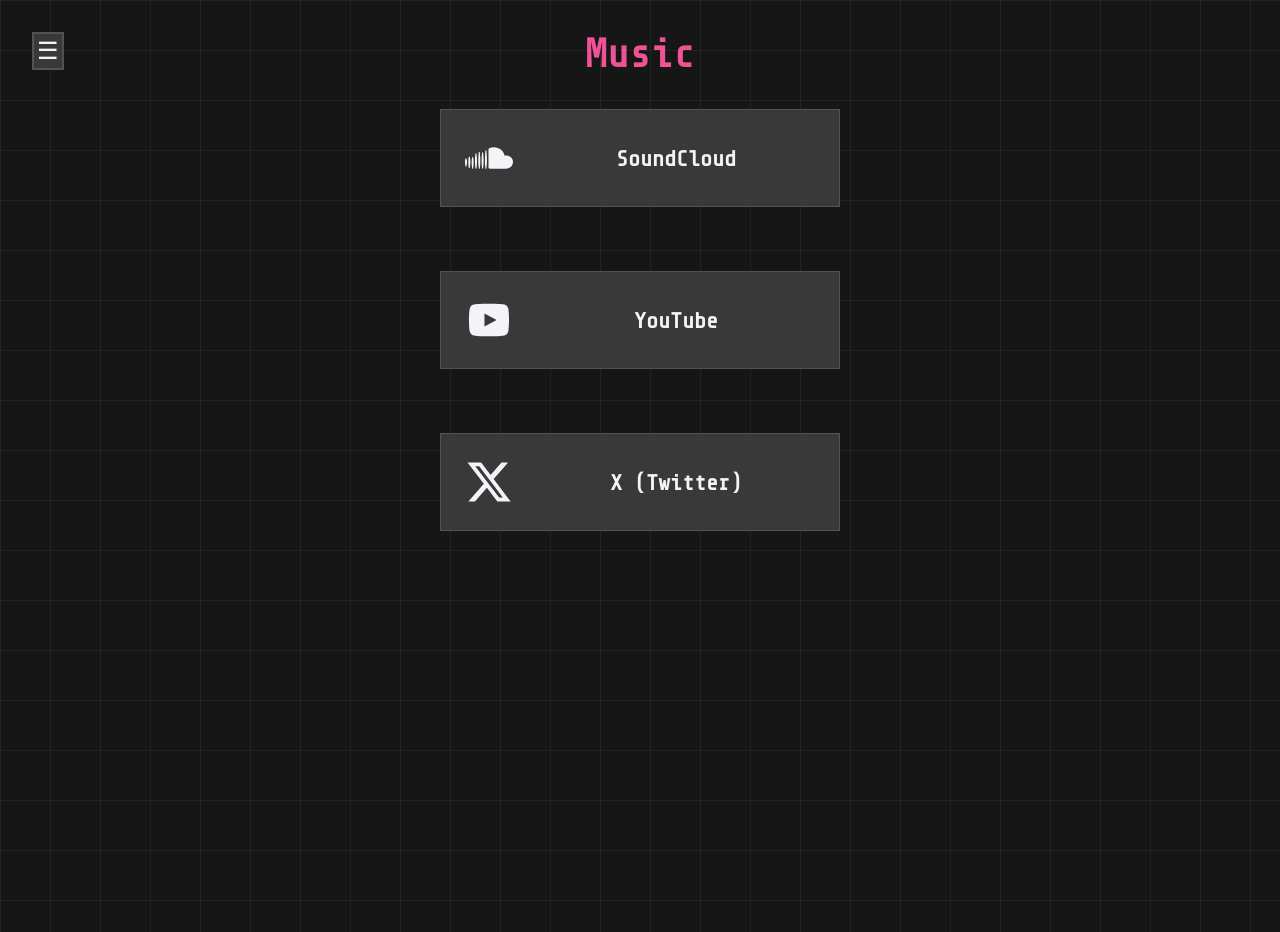
==== music.html @ 566428ff "add music" ====
<!DOCTYPE html>
<html lang="en">
<head>
    <meta charset="UTF-8">
    <meta name="viewport" content="width=device-width, initial-scale=1.0">
    <title>AverageChemical</title>
    <link href="https://fonts.googleapis.com/css2?family=Share+Tech+Mono&display=swap" rel="stylesheet">
    <style>
        :root {
            --oxo-base00: #161616;
            --oxo-base01: #262626;
            --oxo-base02: #393939;
            --oxo-base03: #525252;
            --oxo-base04: #dde1e6;
            --oxo-base05: #f2f4f8;
            --oxo-base06: #ffffff;
            --oxo-red: #ff7eb6;
            --oxo-orange: #ff6f00;
            --oxo-yellow: #ffd60a;
            --oxo-green: #42be65;
            --oxo-cyan: #82cfff;
            --oxo-blue: #78a9ff;
            --oxo-purple: #be95ff;
            --accent-pink: #ee5396;
        }
        * {
            margin: 0;
            padding: 0;
            box-sizing: border-box;
        }
        body {
            font-family: 'Share Tech Mono', 'Courier New', 'Liberation Mono', 'DejaVu Sans Mono', monospace;
            background: var(--oxo-base00);
            color: var(--oxo-base05);
            min-height: 100vh;
            position: relative;
            overflow-x: hidden;
            background-image: 
                linear-gradient(rgba(82, 82, 82, 0.2) 1px, transparent 1px),
                linear-gradient(90deg, rgba(82, 82, 82, 0.2) 1px, transparent 1px);
            background-size: 50px 50px;
        }
        .container {
            text-align: center;
            width: 50%;
            max-width: 1200px;
            margin: 2rem auto 0;
            padding: 3rem;
            background: var(--oxo-base01);
            border: 2px solid var(--oxo-base03);
            position: relative;
            z-index: 1;
        }
        .music-container {
            text-align: left;
            width: 70%;
            max-width: 1200px;
            margin: 2rem auto 0;
            padding: 3rem;
            background: var(--oxo-base01);
            border: 2px solid var(--oxo-base03);
            position: relative;
            z-index: 1;
        }
        h1 {
            font-size: 2.5rem;
            font-weight: 700;
            margin-bottom: 2rem;
            color: var(--oxo-cyan);
        }
        h2 {
            font-size: 2rem;
            font-weight: 700;
            margin-bottom: 1.5rem;
            color: var(--oxo-cyan);
        }
        .main-text {
            font-size: 1.2rem;
            margin-bottom: 2rem;
            color: var(--oxo-base04);
            line-height: 1.6;
        }
        .accent {
            color: var(--accent-pink);
            font-weight: 700;
        }
        .music-platform {
            display: flex;
            align-items: center;
            justify-content: center;
            margin-bottom: 2rem;
            padding: 1.5rem;
            background: var(--oxo-base02);
            border: 1px solid var(--oxo-base03);
            transition: all 0.3s ease;
            width: 100%;
            max-width: 400px;
            margin-left: auto;
            margin-right: auto;
        }
        .music-platform:hover {
            border-color: var(--accent-pink);
            transform: translateY(-2px);
        }
        .music-icon {
            width: 48px;
            height: 48px;
            margin-right: 1.5rem;
            fill: var(--oxo-base05);
            transition: fill 0.3s ease;
            flex-shrink: 0;
        }
        .music-platform:hover .music-icon {
            fill: var(--accent-pink);
        }
        .music-info {
            display: flex;
            align-items: center;
            justify-content: center;
            flex-grow: 1;
        }
        .music-info h3 {
            font-size: 1.4rem;
            color: var(--oxo-base05);
            margin: 0;
            text-align: center;
        }
        .music-info p {
            color: var(--oxo-base04);
            font-size: 1rem;
            line-height: 1.4;
        }
        .music-link {
            color: var(--oxo-base05);
            text-decoration: none;
            display: block;
            width: 100%;
        }
        .music-link:hover h3 {
            color: var(--accent-pink);
        }

        /* --- Styles for Main Buttons Container --- */
        .main-buttons-container {
            display: flex;
            flex-direction: column;
            align-items: center;
            justify-content: center;
            gap: 2rem;
            margin: 2rem auto;
            max-width: 600px;
            padding: 0 2rem;
            position: relative;
            z-index: 1;
        }
        
        /* --- Styles for Floating Icon Links --- */
        .social-link {
            position: fixed;
            right: 2rem;
            background: var(--oxo-base02);
            color: var(--oxo-base05);
            padding: 1rem;
            border: 2px solid var(--oxo-base03);
            text-decoration: none;
            font-family: inherit;
            font-size: 0.9rem;
            transition: all 0.3s ease;
            z-index: 10;
            display: flex;
            align-items: center;
            justify-content: center;
        }

        .social-link:hover {
            background: var(--oxo-base03);
            border-color: var(--accent-pink);
            color: var(--accent-pink);
            transform: translateY(-2px);
        }

        .social-icon {
            width: 20px;
            height: 20px;
            fill: currentColor;
        }
        
        .github-link {
            bottom: 2rem;
        }

        .x-link {
            bottom: 6.5rem;
        }
        
        .youtube-link {
            bottom: 11rem;
        }
        
        .soundcloud-link {
            bottom: 15.5rem;
        }
        /* --- End of Floating Icon Styles --- */

        .sidebar {
            position: fixed;
            top: 0;
            left: -250px;
            width: 250px;
            height: 100%;
            background: var(--oxo-base01);
            border-right: 2px solid var(--oxo-base03);
            transition: left 0.3s ease;
            z-index: 100;
            padding: 2rem 1rem;
        }
        .sidebar.open {
            left: 0;
        }
        .sidebar h3 {
            color: var(--oxo-cyan);
            margin-bottom: 1rem;
            font-size: 1.2rem;
        }
        .sidebar ul {
            list-style: none;
            margin-bottom: 2rem;
        }
        .sidebar li {
            margin-bottom: 0.5rem;
        }
        .sidebar a {
            color: var(--oxo-base05);
            text-decoration: none;
            display: block;
            padding: 0.5rem;
            transition: all 0.3s ease;
        }
        .sidebar a:hover {
            color: var(--accent-pink);
            background: var(--oxo-base02);
        }
        .menu-toggle {
            position: fixed;
            top: 2rem;
            left: 2rem;
            background: var(--oxo-base02);
            color: var(--oxo-base05);
            border: 2px solid var(--oxo-base03);
            padding: 0.2rem;
            font-size: 1.5rem;
            cursor: pointer;
            z-index: 101;
            transition: all 0.3s ease;
            font-family: inherit;
        }
        .menu-toggle:hover {
            background: var(--oxo-base03);
            color: var(--accent-pink);
        }
        .menu-toggle.hidden {
            left: -100px;
        }
        .overlay { position: fixed; top: 0;
            left: 0;
            width: 100%;
            height: 100%;
            background: rgba(22, 22, 22, 0.8);
            z-index: 99;
            opacity: 0;
            visibility: hidden;
            transition: all 0.3s ease;
        }
        .overlay.show {
            opacity: 1;
            visibility: visible;
        }
        @media (max-width: 768px) {
            h1 {
                font-size: 2rem;
            }
            
            h2 {
                font-size: 1.5rem;
            }
            
            .main-text {
                font-size: 1.1rem;
            }
            
            .container, .music-container {
                margin: 1rem;
                padding: 1.5rem;
                width: calc(100% - 2rem);
            }
            
            .main-buttons-container {
                gap: 1rem;
                padding: 0 1rem;
            }
            
            .music-platform {
                padding: 1rem;
                max-width: none;
            }
            
            .music-icon {
                width: 40px;
                height: 40px;
                margin-right: 1rem;
            }
            
            .music-info h3 {
                font-size: 1.2rem;
            }
            
            .social-link {
                right: 1rem;
                padding: 0.8rem;
                font-size: 0.8rem;
            }
            
            .github-link {
                bottom: 1rem;
            }
            .x-link {
                bottom: 5rem;
            }
            .youtube-link {
                bottom: 9rem;
            }
            .soundcloud-link {
                bottom: 13rem;
            }
        }
        @media (max-width: 480px) {
            h1 {
                font-size: 1.5rem;
            }
            
            h2 {
                font-size: 1.2rem;
            }
            
            .main-text {
                font-size: 1rem;
            }
            
            .main-buttons-container {
                flex-direction: column;
                align-items: center;
                gap: 1rem;
                padding: 0 1rem;
            }
            
            .music-platform {
                flex-direction: column;
                text-align: center;
                padding: 2rem 1rem;
            }
            
            .music-icon {
                margin-right: 0;
                margin-bottom: 1rem;
            }
            
            .music-info h3 {
                text-align: center;
            }
        }
    </style>
</head>
<body>
    <div class="overlay" id="overlay"></div>
    
    <button class="menu-toggle" id="menuToggle">☰</button>
    
    <div class="sidebar" id="sidebar">
        <h3><span class="accent">Menu</span></h3>
        <ul>
            <li><a href="index.html">Home</a></li>
            <li><a href="music.html">Music</a></li>
        </ul>
        
        <h3><span class="accent">Guides</span></h3>
        <ul>
            <li><a href="guides/ricing-guide.html">Ricing Guide</a></li>
        </ul>
    </div>
    
    <h1 style="text-align: center; color: var(--oxo-cyan); font-size: 2.5rem; font-weight: 700; margin: 2rem 0; position: relative; z-index: 1;"><span class="accent">Music</span></h1>
    
    <div class="main-buttons-container">
        <a href="https://soundcloud.com/average-chemical" class="music-link" target="_blank">
            <div class="music-platform">
                <svg class="music-icon" viewBox="0 0 24 24" xmlns="http://www.w3.org/2000/svg">
                    <path d="M23.999 14.165c-.052 1.796-1.612 3.169-3.4 3.169h-8.18a.68.68 0 0 1-.675-.683V7.862a.747.747 0 0 1 .452-.724s.75-.513 2.333-.513a5.364 5.364 0 0 1 2.763.755 5.433 5.433 0 0 1 2.57 3.54c.282-.08.574-.121.868-.12.884 0 1.73.358 2.347.992s.948 1.49.922 2.373ZM10.721 8.421c.247 2.98.427 5.697 0 8.672a.264.264 0 0 1-.53 0c-.395-2.946-.22-5.718 0-8.672a.264.264 0 0 1 .53 0ZM9.072 9.448c.285 2.659.37 4.986-.006 7.655a.277.277 0 0 1-.55 0c-.331-2.63-.256-5.02 0-7.655a.277.277 0 0 1 .556 0Zm-1.663-.257c.27 2.726.39 5.171 0 7.904a.266.266 0 0 1-.532 0c-.38-2.69-.257-5.21 0-7.904a.266.266 0 0 1 .532 0Zm-1.647.77a26.108 26.108 0 0 1-.008 7.147.272.272 0 0 1-.542 0 27.955 27.955 0 0 1 0-7.147.275.275 0 0 1 .55 0Zm-1.67 1.769c.421 1.865.228 3.5-.029 5.388a.257.257 0 0 1-.514 0c-.21-1.858-.398-3.549 0-5.389a.272.272 0 0 1 .543 0Zm-1.655-.273c.388 1.897.26 3.508-.01 5.412-.026.28-.514.283-.54 0-.244-1.878-.347-3.54-.01-5.412a.283.283 0 0 1 .56 0Zm-1.668.911c.4 1.268.257 2.292-.026 3.572a.257.257 0 0 1-.514 0c-.241-1.262-.354-2.312-.023-3.572a.283.283 0 0 1 .563 0Z"/>
                </svg>
                <div class="music-info">
                    <h3>SoundCloud</h3>
                </div>
            </div>
        </a>

        <a href="https://www.youtube.com/@averagechemical" class="music-link" target="_blank">
            <div class="music-platform">
                <svg class="music-icon" viewBox="0 0 24 24">
                    <path d="M21.582,6.186 C21.325,5.242 20.61,4.545 19.642,4.31 C18.02,3.888 12,3.888 12,3.888 C12,3.888 5.98,3.888 4.358,4.31 C3.39,4.545 2.675,5.242 2.418,6.186 C1.984,7.774 1.984,12 1.984,12 C1.984,12 1.984,16.226 2.418,17.814 C2.675,18.758 3.39,19.455 4.358,19.69 C5.98,20.112 12,20.112 12,20.112 C12,20.112 18.02,20.112 19.642,19.69 C20.61,19.455 21.325,18.758 21.582,17.814 C22.016,16.226 22.016,12 22.016,12 C22.016,12 22.016,7.774 21.582,6.186 Z M9.733,15.208 L9.733,8.792 L15.82,12 L9.733,15.208 Z"/>
                </svg>
                <div class="music-info">
                    <h3>YouTube</h3>
                </div>
            </div>
        </a>

        <a href="https://x.com/averageChemical" class="music-link" target="_blank">
            <div class="music-platform">
                <svg class="music-icon" viewBox="0 0 24 24">
                    <path d="M18.244 2.25h3.308l-7.227 8.26 8.502 11.24H16.17l-5.214-6.817L4.99 21.75H1.68l7.73-8.835L1.254 2.25H8.08l4.713 6.231zm-1.161 17.52h1.833L7.084 4.126H5.117z"/>
                </svg>
                <div class="music-info">
                    <h3>X (Twitter)</h3>
                </div>
            </div>
        </a>
    </div>
    
    <script>
        const menuToggle = document.getElementById('menuToggle');
        const sidebar = document.getElementById('sidebar');
        const overlay = document.getElementById('overlay');
        
        menuToggle.addEventListener('click', () => {
            sidebar.classList.toggle('open');
            overlay.classList.toggle('show');
            menuToggle.classList.toggle('hidden');
        });
        
        overlay.addEventListener('click', () => {
            sidebar.classList.remove('open');
            overlay.classList.remove('show');
            menuToggle.classList.remove('hidden');
        });
    </script>
</body>
</html>
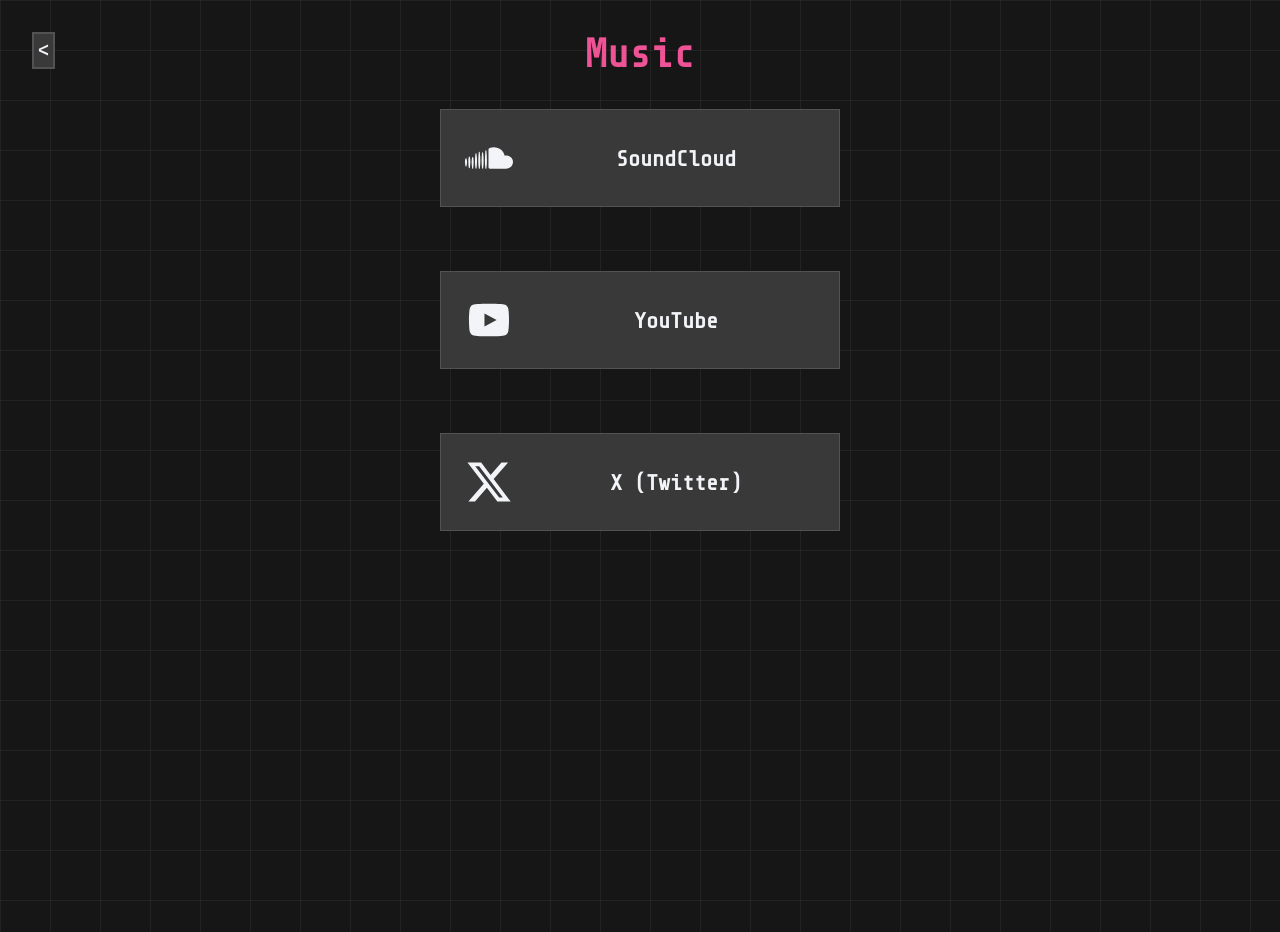
==== commit b3a636cd: "fix ups" ====
--- a/music.html
+++ b/music.html
@@ -373,7 +373,7 @@
 <body>
     <div class="overlay" id="overlay"></div>
     
-    <button class="menu-toggle" id="menuToggle">☰</button>
+    <button class="menu-toggle" id="menuToggle"><</button>
     
     <div class="sidebar" id="sidebar">
         <h3><span class="accent">Menu</span></h3>
